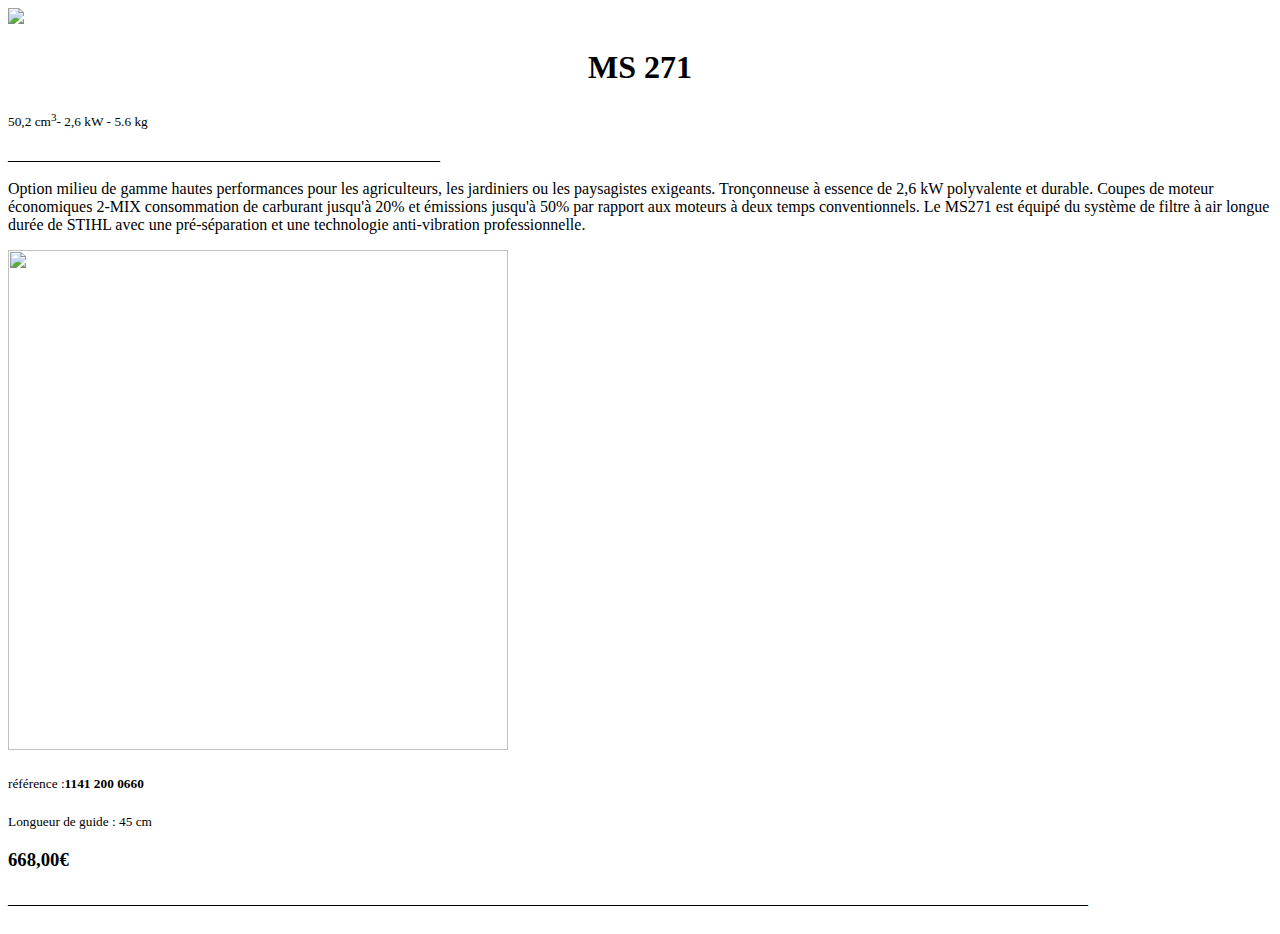
==== index.html @ ebfb50c7 "Create index.html" ====
<!DOCTYPE html>
<html lang= "fr">
     <head>
        <meta charset= "utf-8"/>
        <meta name="viewport" content="width=device-width, initial-scale=1"/>
        <title>Home page</title>
        <link rel="stylesheet" type="text/css" href="ListProduct2.css"/>
        <link rel="stylesheet" type="text/css" href="https://stackpath.bootstrapcdn.com/font-awesome/4.7.0/css/font-awesome.min.css"/>
     </head>
    <body>
        <img src="qrcode espaceabribat.jpg">
        <div>
            <h1 style="text-align:center">MS 271</h1>
            <p><sub>50,2 cm<sup>3</sup>- 2,6 kW - 5.6 kg</sub></p>
            ______________________________________________________
            <p>Option milieu de gamme hautes performances pour les agriculteurs, les jardiniers ou les paysagistes exigeants. Tronçonneuse à essence de 2,6 kW polyvalente et durable. Coupes de moteur économiques 2-MIX
                consommation de carburant jusqu'à 20% et émissions jusqu'à 50% par rapport aux moteurs à deux temps conventionnels. Le MS271 est équipé du système de filtre à air longue durée de STIHL
                avec une pré-séparation et une technologie anti-vibration professionnelle.
            </p>
            <div>
            <img src="MS-271.jpg" height="500px" width="500px" class="Déplacement_FS_111">
            <p class="Référence"><sub>référence :<strong>1141 200 0660</strong></sub></p> 
            <p class="Référence2"><sub>Longueur de guide : 45 cm</sub></p> 
            <p class="prix"><h3>668,00€</h3></p>
            _______________________________________________________________________________________________________________________________________
            </div> 
            </div>  
            <footer class="container fixed-bottombg-dark text-light">
                <div class=" text-center" style="color:white">© 2020 Copy Rights:
                    <a href="https://www.abribat-motoculture.com/" style="text-decoration: none; color: white;"> www.abribat-motoculture-Pamiers</a>
                </div>  
              </footer>
             
    </body>
</html>
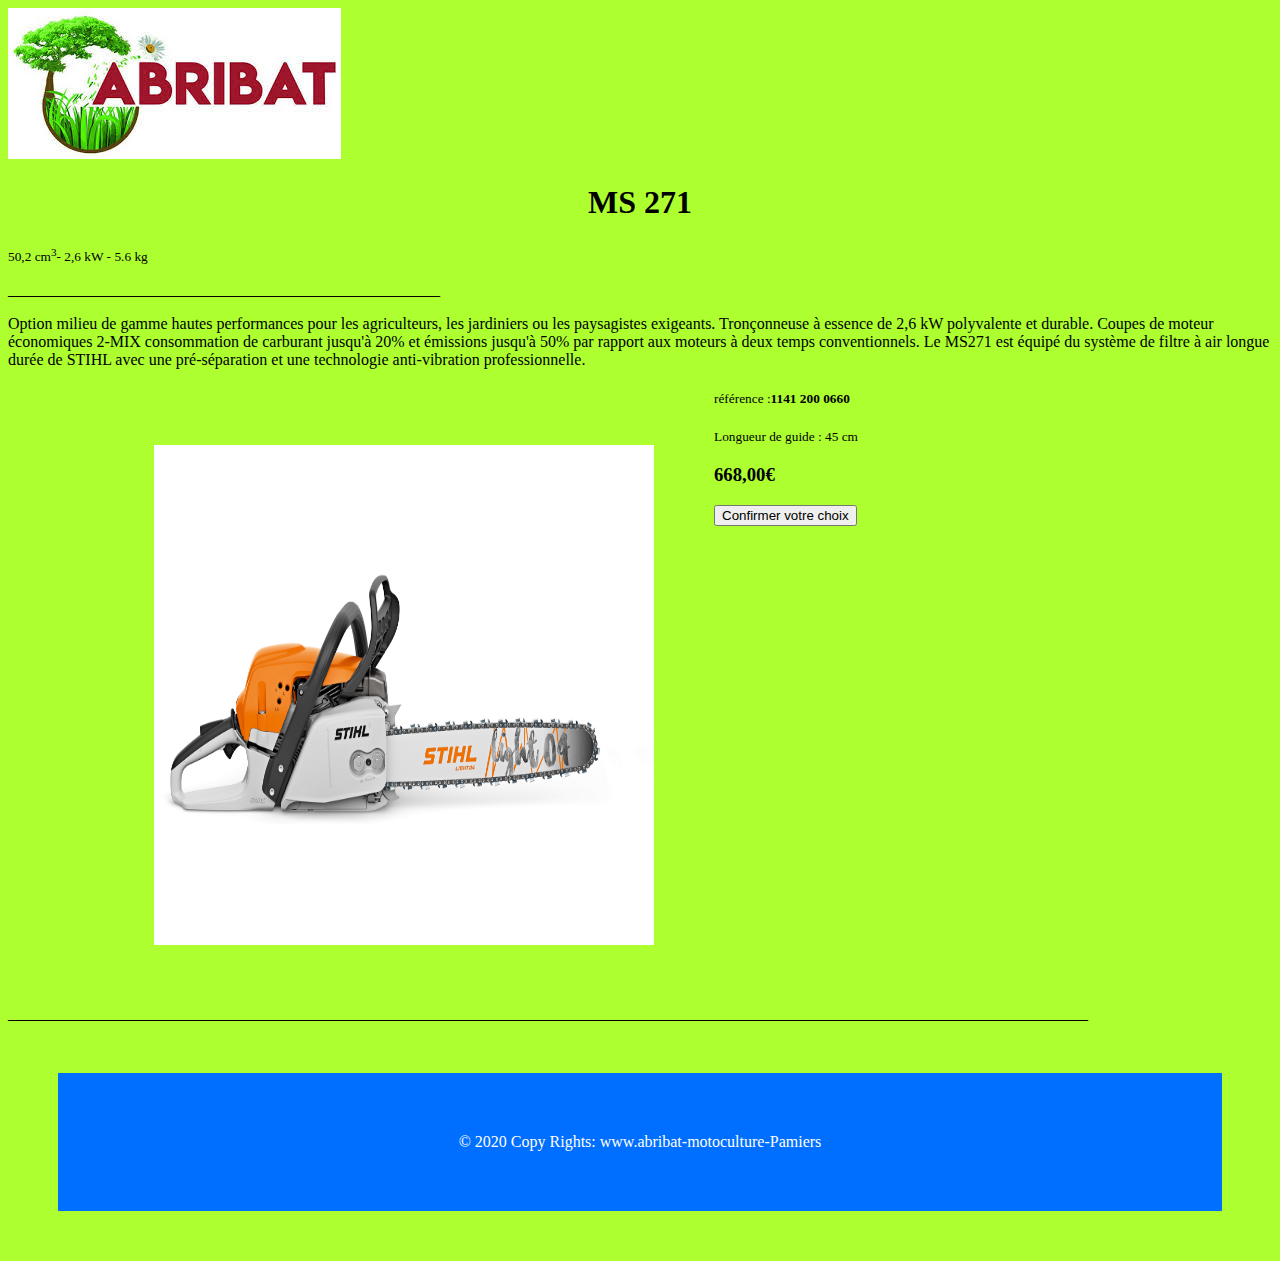
==== commit 9bc645c6: "Update index.html" ====
--- a/index.html
+++ b/index.html
@@ -22,6 +22,11 @@
             <p class="Référence"><sub>référence :<strong>1141 200 0660</strong></sub></p> 
             <p class="Référence2"><sub>Longueur de guide : 45 cm</sub></p> 
             <p class="prix"><h3>668,00€</h3></p>
+             <form method="post" action="mailto:sav.abribat.pamiers@gmail.com?cc=compta.abribat.pamiers@gmail.com" name="envoi" method=POST enctype="text/plain">
+            <button type="submit">
+                <span>Confirmer votre choix</span>
+            </button> 
+        </form>
             _______________________________________________________________________________________________________________________________________
             </div> 
             </div>  
--- a/ListProduct2.css
+++ b/ListProduct2.css
@@ -0,0 +1,28 @@
+.Référence{
+    float: 5;
+    text-align: inline-block;
+}
+.Déplacement_FS_111{
+    float: left;
+    padding: 60px;
+    margin-left: 86px;
+}
+
+#milieu{
+    float: center;
+}
+
+.prix{
+    float: right;
+}
+.text-center{
+    text-align: center;
+    background: rgb(0, 110, 255);
+    margin: 50px;
+    padding: 60px;
+    position: relative;
+    box-sizing: border-box;  
+}
+body{
+    background:greenyellow;
+}
